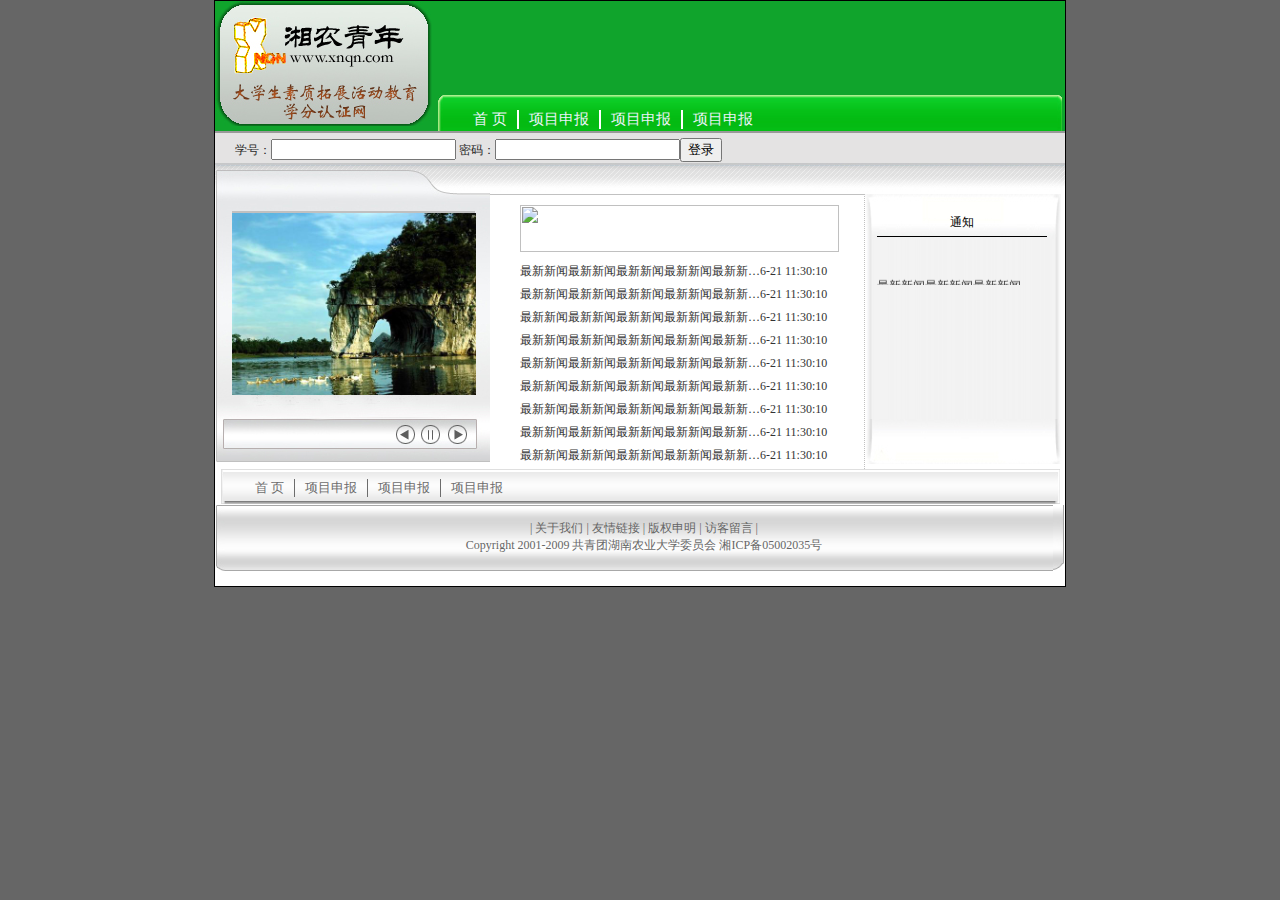
==== trunk/index.html @ e8d6a55f "" ====
<!DOCTYPE html PUBLIC "-//W3C//DTD XHTML 1.0 Transitional//EN" "http://www.w3.org/TR/xhtml1/DTD/xhtml1-transitional.dtd">
<html xmlns="http://www.w3.org/1999/xhtml">
<head>
<meta http-equiv="Content-Type" content="text/html; charset=utf-8" />
<title>无标题文档</title>
<style type="text/css"> 
<!-- 
body  {
	font: 12px 宋体, 新宋体;
	background: #666666;
	margin: 0; /* 最好将 body 元素的边距和填充设置为 0 以覆盖不同的浏览器默认值 */
	padding: 0;
	text-align: center; /* 在 IE 5* 浏览器中，这会将容器居中。文本随后将在 #container 选择器中设置为默认左对齐 */
	color: #282828;
	
}
img{
	margin:0;
	padding:0;
	border:0;
	
}
a{
	text-decoration:none;

}
.thrColFixHdr #container { 
	width: 850px;  /* 使用比最大宽度 (800px) 小 20px 的宽度可显示浏览器界面元素，并避免出现水平滚动条 */
	background: #FFFFFF;
	margin: 0 auto; /* 自动边距（与宽度一起）会将页面居中 */
	border: 1px solid #000000;
	text-align: left; /* 这将覆盖 body 元素上的“text-align: center”。 */
} 
.thrColFixHdr #header { 
	background: #10A42C; 
	height:130px;
	position:relative;
	border-bottom:solid 2px #999;
} 
.thrColFixHdr #header h1 {
	margin: 0; /* 将 #header div 中最后一个元素的边距设置为零将避免边距重叠（即 div 之间出现的无法解释的空白）。如果 div 周围有边框，则不必将边距设置为零，因为边框也会避免边距重叠 */
	padding: 10px 0; /* 使用填充而不使用边距将可以使元素远离 div 的边缘 */
}
.thrColFixHdr #sidebar1 {
	float: left; /* 由于此元素是浮动的，因此必须指定宽度 */
	width: 258px; /* 在符合标准的浏览器中或者在 Internet Explorer 中的标准模式下，此 div 的实际宽度除了包括宽度外，还包括填充和边框 */
	height:255px;
	background:url(images/st_14.jpg) no-repeat left top; /* 将显示背景色，其宽度等于栏中内容的长度，*/
	padding-top:50px;
	
	padding-left:17px;
}
.thrColFixHdr #sidebar2 {
	float: left; /* 由于此元素是浮动的，因此必须指定宽度 */
	width: 200px; /* 在符合标准的浏览器中或者在 Internet Explorer 中的标准模式下，此 div 的实际宽度除了包括宽度外，还包括填充和边框 */
	height:270px;
	background: #fff; /* 将显示背景色，其宽度等于栏中内容的长度，*/
	 /* 填充使 div 的内容与边缘保持一定的距离 */
}
.thrColFixHdr #mainContent { 
	 /* 此 div 元素的左边距和右边距会在页面两侧上创建两个外部栏。无论侧栏 div 中包含多少内容，栏内的空间都将保留。如果您希望在每个侧栏中的内容结束时，用 #mainContent div 的文本填充侧栏内的空白，可以删除此边距。 */
	 /* 请记住，填充是 div 方块内部的空间，边距则是 div 方块外部的空间 */
	 float:left;
	 width:375px;
} 
.thrColFixHdr #footer { 
	padding: 0px 5px ; /* 此填充会将它上面 div 中的所有元素左对齐。 */
	background:#FFF;
} 
.thrColFixHdr #footer2 { 
 /* 此填充会将它上面 div 中的所有元素左对齐。 */
	background:#FFF;
	padding-left:1px;
	
} 
.thrColFixHdr #footer p {
	margin: 0; /* 将脚注中第一个元素的边距设置为零将避免出现可能的边距重叠（即 div 之间出现的空白）*/
	padding: 10px 0; /* 就像边距会产生空白一样，此元素上的填充也将产生空白，但不会出现边距重叠问题 */
}
.fltrt { /* 此类可用来使页面中的元素向右浮动。浮动元素必须位于页面上要与之相邻的元素之前。 */
	float: right;
	margin-left: 8px;
}
.fltlft { /* 此类可用来使页面上的元素向左浮动 */
	float: left;
	margin-right: 8px;
}
.clearfloat { /* 此类应当放在 div 或 break 元素上，而且该元素应当是完全包含浮动的容器关闭之前的最后一个元素 */
	clear:both;
    height:0;
    font-size: 1px;
    line-height: 0px;
}
.thrColFixHdr #header #nav{
	background:url(images/st_07.jpg) repeat-x top left;
	position:absolute;
	bottom:0px;
	height:21px;
	width:604px;
	right:8px;
	padding-top:15px;
	padding-left:10px;
	font:15px 黑体;
	color:#EAF3F8;

	
}
.thrColFixHdr #header #nav ul{
	list-style:none;
	margin:0;
	padding:0;
}
.thrColFixHdr #header #nav ul li{
	float:left;
	margin-left:10px;
	padding-left:10px;
	border-left:#fff solid 2px;
}
.thrColFixHdr #header #nav ul li a{
	color:#EAF3F8;
	display:block;
	text-decoration:none;
	
}
.thrColFixHdr #header #navleft{
	background:url(images/st_05.jpg) no-repeat 0px -1px;
	position:absolute;
	bottom:0px;
	height:36px;
	width:5px;
	right:622px;

}
.thrColFixHdr #header #navright{
	background:url(images/st_09.jpg) no-repeat 0px -1px;
	position:absolute;
	bottom:0px;
	height:36px;
	width:5px;
	right:3px;

}

.thrColFixHdr #footer #nav2{
	background:url(images/st_34.jpg) repeat-x top left;
	float:left;
	height:26px;
	width:820px;
	right:8px;
	padding-top:10px;
	padding-left:10px;
	font:13px 宋体;
	color:#6d6d6d;

	
}
.thrColFixHdr #footer #nav2 ul{
	list-style:none;
	margin:0;
	padding:0;
}
.thrColFixHdr #footer #nav2 ul li{
	float:left;
	margin-left:10px;
	padding-left:10px;
	border-left:#6d6d6d solid 1px;
}
.thrColFixHdr #footer #nav2 ul li a{
	color:#6d6d6d;
	display:block;
	text-decoration:none;
	
}
.thrColFixHdr #footer #nav2left{
	background:url(images/st_32.jpg) no-repeat 0px 0px;
	float:left;
	bottom:0px;
	height:36px;
	width:5px;
	
}
.thrColFixHdr #footer #nav2right{
	background:url(images/st_29.jpg) no-repeat 0px -1px;
	float:left;	
	height:36px;
	width:5px;	
}
/*            */
.thrColFixHdr #footer2 #nav3{
	background:url(images/st_42.jpg) repeat-x top left;
	float:left;
	height:66px;
	width:818px;
	right:8px;
	padding-top:15px;
	padding-left:10px;
	font:12px 宋体;
	color:#666;
	text-align:center;
}
.thrColFixHdr #footer2 #nav3 ul{
	list-style:none;
	margin:0;
	padding:0;
}
.thrColFixHdr #footer2 #nav3 ul li{
	float:left;
	margin-left:10px;
	padding-left:10px;
	border-left:#fff solid 2px;
}
.thrColFixHdr #footer2 #nav3 ul li a{
	
	display:block;
	text-decoration:none;
	
}
.thrColFixHdr #footer2 #nav3left{
	background:url(images/st_39.jpg) no-repeat 0px 0px;
	float:left;
	bottom:0px;
	height:66px;
	width:9px;
	
}
.thrColFixHdr #footer2 #nav3right{
	background:url(images/st_45.jpg) no-repeat 0px -1px;
	float:left;	
	height:66px;
	width:11px;	
}

/**/
.huise{
	background:#E4E3E3;
	height:25px;
	padding-top:5px;
	padding-left:20px;
}
.huibg{
	background:url(images/st_17.jpg) no-repeat top left;	
	
}
ul{
margin:0;
padding:0;
list-style:none;
	
}
.thrColFixHdr #mainContent .newscontent{
	border-top:#C1C1C1 solid 1px;	
	padding-left:30px;
	padding-top:10px;
	border-right:dotted #C1C1C1  1px;	
	padding-right:20px;
}
.thrColFixHdr #mainContent .newscontent ul,.notice ul{
	line-height:18px;
}
.thrColFixHdr #mainContent .newscontent span{
	display:inline-block;
	width:240px;
	overflow:hidden;white-space:nowrap;text-overflow:ellipsis;
	cursor:pointer;
	
}
.thrColFixHdr #mainContent .newscontent a{
	color:#333;	
	
}
.notice ul{
	list-style-type:circle;
}
.thrColFixHdr #mainContent .newscontent a:hover{		
	color:#F63;
}
.cropstring{overflow:hidden;white-space:nowrap;text-overflow:ellipsis;}

.thrColFixHdr #mainContent .newscontent span.time{
	width:80px;	
}
.notice{		
	padding-left:12px;
	padding-top:0px;	
	padding-right:10px;	
}
.notice a{
	color:#333;		
}
.notice a:hover{		
	color:#F63;
} 
.notice span{
	display:inline-block;
	width:160px;
	overflow:hidden;white-space:nowrap;text-overflow:ellipsis;
	cursor:pointer;
	
}

--> 
</style><!--[if IE 5]>
<style type="text/css"> 
/* 将 IE 5* 的 css 方块模型修正放在这个条件注释中 */

</style>
<![endif]--><!--[if IE]>
<style type="text/css"> 
/* 请将所有版本的 IE 的 css 修复放在这个条件注释中 */
.thrColFixHdr #mainContent .newscontent ul,.notice ul{
	line-height:22px;
}

/* 上面的专用 zoom 属性为 IE 提供避免错误所需的 hasLayout */
</style>
<![endif]--></head>

<body class="thrColFixHdr">

<div id="container">
  <div id="header">
  	<img src="images/st_02.jpg"  />
  	<div id="navleft"></div>
    <div id="nav">
        <ul>
                <li style="border-left:none"><a href="">首&nbsp;页</a></li>
                <li><a href="">项目申报</a></li>
                <li><a href="">项目申报</a></li>
                <li><a href="">项目申报</a></li>
        </ul>    
    </div>
    <div id="navright"></div>   
  
  <!-- end #header --></div>
  
  <div class="huise">学号：<input type="text" />&nbsp;密码：<input type="text" /><input type="submit" value="登录" /></div>
  
  
  <div id="sidebar1" >

  <img src="images/img1.jpg" width="244" height="182" /> 
  
  
  
  
  
  <!-- end #sidebar1 --></div>
  
  <div id="mainContent">
		<div class="huibg" style="height:31px"> </div>
		<div class="newscontent">
        	<img  style="margin-bottom:10px"src="http://220.169.45.179/xnqn/web/welcome.gif" width="319" height="47" />             
            
            <ul>
       	      <li><a href=""><span>最新新闻最新新闻最新新闻最新新闻最新新闻最新新闻</span><span class="time">6-21 11:30:10</span></a></li>
              <li><a href=""><span>最新新闻最新新闻最新新闻最新新闻最新新闻最新新闻</span><span class="time">6-21 11:30:10</span></a></li>
              <li><a href=""><span>最新新闻最新新闻最新新闻最新新闻最新新闻最新新闻</span><span class="time">6-21 11:30:10</span></a></li>
              <li><a href=""><span>最新新闻最新新闻最新新闻最新新闻最新新闻最新新闻</span><span class="time">6-21 11:30:10</span></a></li>
               <li><a href=""><span>最新新闻最新新闻最新新闻最新新闻最新新闻最新新闻</span><span class="time">6-21 11:30:10</span></a></li>
                <li><a href=""><span>最新新闻最新新闻最新新闻最新新闻最新新闻最新新闻</span><span class="time">6-21 11:30:10</span></a></li>
                 <li><a href=""><span>最新新闻最新新闻最新新闻最新新闻最新新闻最新新闻</span><span class="time">6-21 11:30:10</span></a></li>
                  <li><a href=""><span>最新新闻最新新闻最新新闻最新新闻最新新闻最新新闻</span><span class="time">6-21 11:30:10</span></a></li>
                   <li><a href=""><span>最新新闻最新新闻最新新闻最新新闻最新新闻最新新闻</span><span class="time">6-21 11:30:10</span></a></li>
                  
                     
                     
            	          
          </ul>      
        
        
    </div>






  <!-- end #mainContent --></div>
    
    
    
    <div id="sidebar2" >
           <div class="huibg" style="height:31px"> </div>
			<div style="background:url(images/st_20.jpg) no-repeat top left;height:45px">
                <div style="text-align:center;width:85%;padding-top:20px;margin-left:12px;color:#000;border-bottom:1px solid #000;height:22px"> 
                通知
               
                </div>
            </div>            
            <div style="background:url(images/st_23.jpg) repeat-y top left;height:180px" class="notice">
            	<ul>
                	<marquee  scrolldelay="1" scrollamount="1" direction="up" onmouseout="this.start();" onmouseover="this.stop();">
                    <li><a href=""><span>最新新闻最新新闻最新新闻最新新闻最新新闻最新新闻</span></a></li>
                    <li><a href=""><span>最新新闻最新新闻最新新闻最新新闻最新新闻最新新闻</span></a></li>
            		</marquee>
            
            
            
            
            
            </div>  
            
            
            
            <div style="background:url(images/st_25.jpg) no-repeat top left;height:45px"></div> 


  <!-- end #sidebar2 --></div>
	<!-- 这个用于清除浮动的元素应当紧跟 #mainContent div 之后，以便强制 #container div 包含所有的子浮动 --><br class="clearfloat" />
  <div id="footer">
	<div id="nav2left"></div>
    <div id="nav2">
        <ul>
                <li style="border-left:none"><a href="">首&nbsp;页</a></li>
                <li><a href="">项目申报</a></li>
                <li><a href="">项目申报</a></li>
                <li><a href="">项目申报</a></li>
        </ul>    
    </div>
    <div id="nav2right"></div> 
    <br class="clearfloat" />  
    
 
    
    
    
  <!-- end #footer --></div>
    <div id="footer2">
    	   	<div id="nav3left"></div>
            <div id="nav3">
               | 关于我们 | 友情链接 | 版权申明 | 访客留言 |<br />
Copyright 2001-2009 共青团湖南农业大学委员会 
湘ICP备05002035号
            </div>
            <div id="nav3right"></div> 
            <br class="clearfloat" />    
    
    
    </div>
  
  
  
<!-- end #container --></div>
</body>
</html>
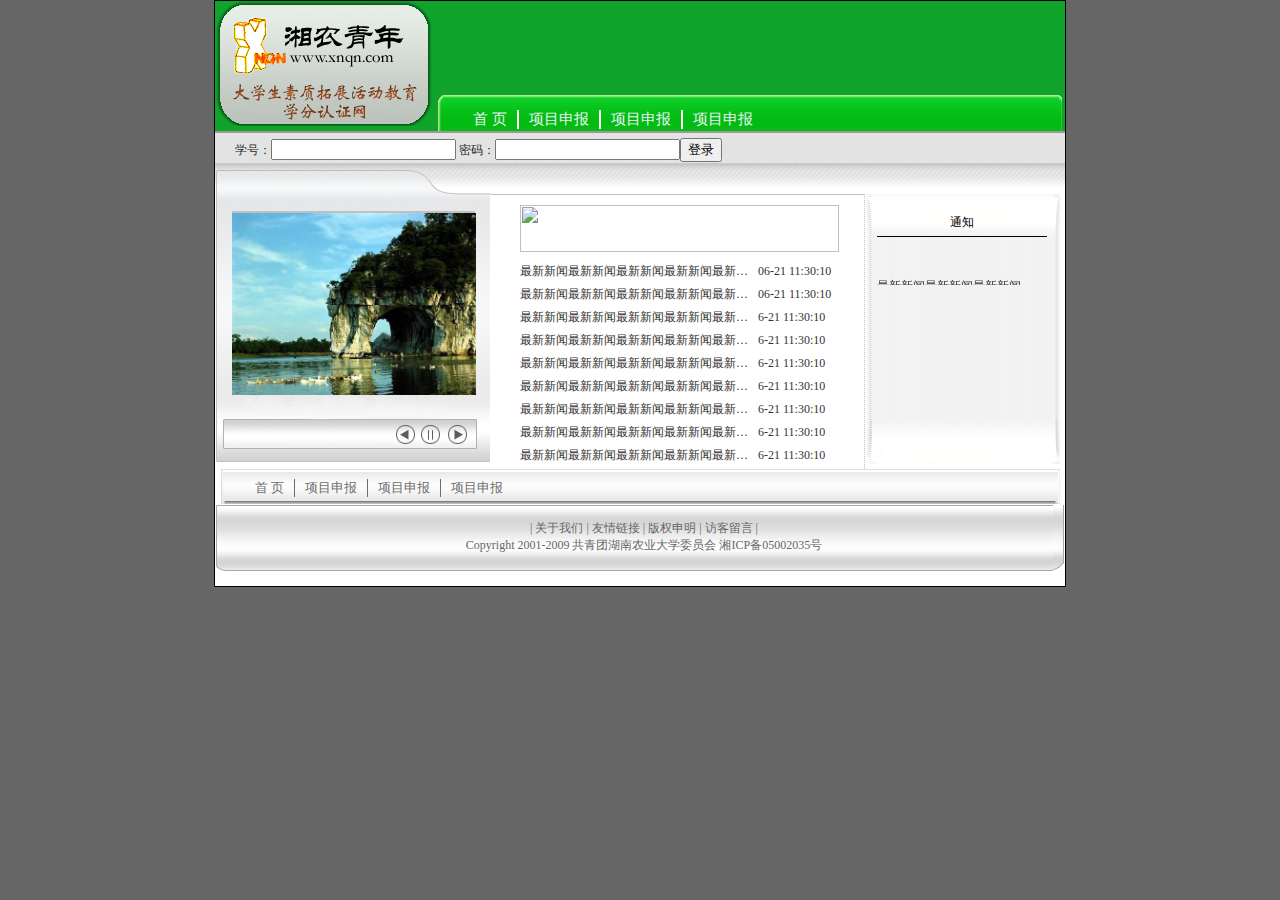
==== commit 6ba6a4ef: "" ====
--- a/trunk/index.html
+++ b/trunk/index.html
@@ -259,7 +259,7 @@
 }
 .thrColFixHdr #mainContent .newscontent span{
 	display:inline-block;
-	width:240px;
+	width:228px;
 	overflow:hidden;white-space:nowrap;text-overflow:ellipsis;
 	cursor:pointer;
 	
@@ -277,7 +277,8 @@
 .cropstring{overflow:hidden;white-space:nowrap;text-overflow:ellipsis;}
 
 .thrColFixHdr #mainContent .newscontent span.time{
-	width:80px;	
+	width:84px;
+	padding-left:10px;	
 }
 .notice{		
 	padding-left:12px;
@@ -352,8 +353,8 @@
         	<img  style="margin-bottom:10px"src="http://220.169.45.179/xnqn/web/welcome.gif" width="319" height="47" />             
             
             <ul>
-       	      <li><a href=""><span>最新新闻最新新闻最新新闻最新新闻最新新闻最新新闻</span><span class="time">6-21 11:30:10</span></a></li>
-              <li><a href=""><span>最新新闻最新新闻最新新闻最新新闻最新新闻最新新闻</span><span class="time">6-21 11:30:10</span></a></li>
+       	      <li><a href=""><span>最新新闻最新新闻最新新闻最新新闻最新新闻最新新闻</span><span class="time">06-21 11:30:10</span></a></li>
+              <li><a href=""><span>最新新闻最新新闻最新新闻最新新闻最新新闻最新新闻</span><span class="time">06-21 11:30:10</span></a></li>
               <li><a href=""><span>最新新闻最新新闻最新新闻最新新闻最新新闻最新新闻</span><span class="time">6-21 11:30:10</span></a></li>
               <li><a href=""><span>最新新闻最新新闻最新新闻最新新闻最新新闻最新新闻</span><span class="time">6-21 11:30:10</span></a></li>
                <li><a href=""><span>最新新闻最新新闻最新新闻最新新闻最新新闻最新新闻</span><span class="time">6-21 11:30:10</span></a></li>
